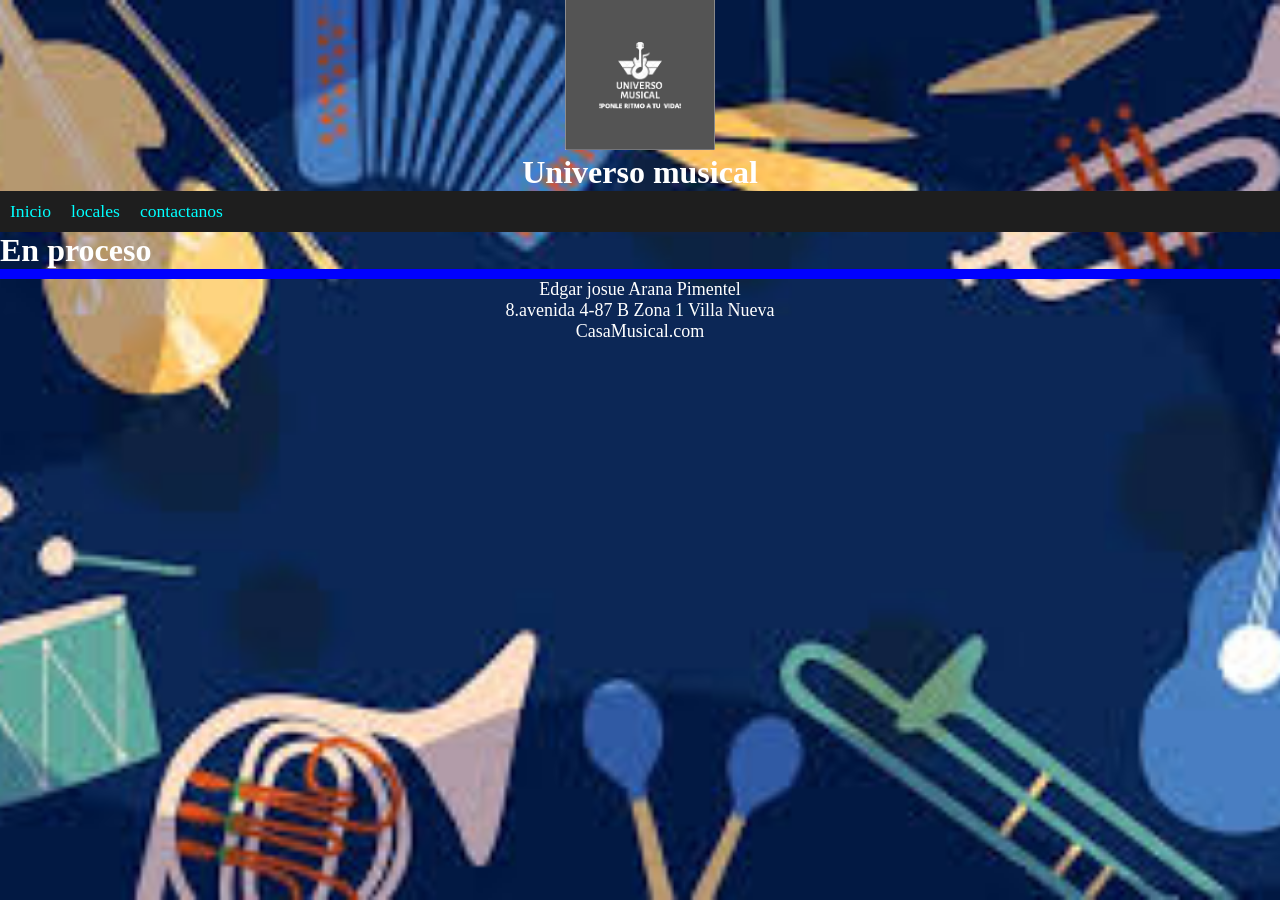
==== contactanos.html @ c8eccb11 "Mi pagina" ====
<!DOCTYPE html>
<html lang="en">
<head>
    <link rel="stylesheet" href="css/style.css">
    <meta charset="UTF-8">
    <meta name="viewport" content="width=device-width, initial-scale=1.0">
    <title>Universo musical</title>
</head>
<body>
    <header>
        <center>
             <div class="titulo"><img src="logotipo.jpg" width="150" height="150"><h1><b>Universo musical</b></h1></div>
        </center>
        <div class="barras">
            <button onclick="abrir_cerrar_menu()" class='boton_menu' id='x'></button> 
        </div>
        <nav id="menu" class="desplegable">
            <ul>
                <li><a href="index.html">Inicio</a></li>
                <li><a href="locales.html">locales</a></li>
                <li><a href="contactanos.html">contactanos</a></li>
            </ul>
        </nav>
    </header>
    <script src="java/main.js"></script>
    <h1>En proceso</h1>
    <hr color="blue" size="12" noshade="2">
    <footer>
        <center>Edgar josue Arana Pimentel</center>
        <center>8.avenida 4-87 B Zona 1 Villa Nueva</center>
        <center>CasaMusical.com</center>
    </footer>
</body>
</html>
---- css/style.css ----
*{
    margin: 0;
    padding: 0;
    box-sizing: border-box;
}

body{
    background-image: url(fondo.jfif);
    background-repeat: no-repeat;
    background-position: center center;
    background-attachment: fixed;
    flex-direction: column;
    background-size: cover;
    height: 100vh;
}

.barras{ display: none; }
.desplegable{background: #1e1e1e;}
ul{ display: flex; flex-direction: row; }
ul li{ padding: 10px; list-style: none; }
ul li a{ 
    color: cyan;
    text-decoration: none;
    text-align: center;
    font-size: 1.1rem;
}
nav ul li:hover{background: #ff5722;}

@media (max-width: 850px){
    .barras{
        background-color: #1e1e1e;
        display: block;
    }
    .desplegable{
        background: none;
        transform: translate(-100%);
        transition: 0.5s;
        font-size: 1.5rem;
        width: 50%;
    }
    ul{
        display: flex;
        flex-direction: column;
        height: 100vh;
    }
    a{
        padding: 0;
        font-size: 1.5rem;
        padding: 20px 0px 20px 20px;
        display: block;
        text-align: left;
    }
    .boton_menu{
        background-image: url('./icono_menu.png');
        background-color: #1e1e1e;
        background-repeat: no-repeat;
        height: 30px;
        width: 30px;
        background-size: 30px 30px;
        background-position: center;
    }
    button{
        margin: 5px;
        border: none;
        margin: 10px 10px 10px 20px;
    }

    .abrir_menu{
        background: rgba(30, 30, 30, 0.6);
        backdrop-filter: blur(20px);
        transform: translate(0%);
        width: 50%;
        transition: 0.5s;
    }

    .colocar_x{
        background-image: url('./icono_menu.png');
        background-color: #1e1e1e;
        background-repeat: no-repeat;
        height: 30px;
        width: 30px;
        background-size: 30px 30px;
        background-position: center;
    }

    @media (max-width: 500px){
        .desplegable{
            width: 100%;
            height: 100vh;
            font-size: 1.6rem;
        }
    }
}
p{
    color: white;
    font-size: large;
}
b{
    color: white;
}
footer{
    color: white;
    font-size: large;
}
div{
    text-align: center;
}
h1{
    color: white;

}
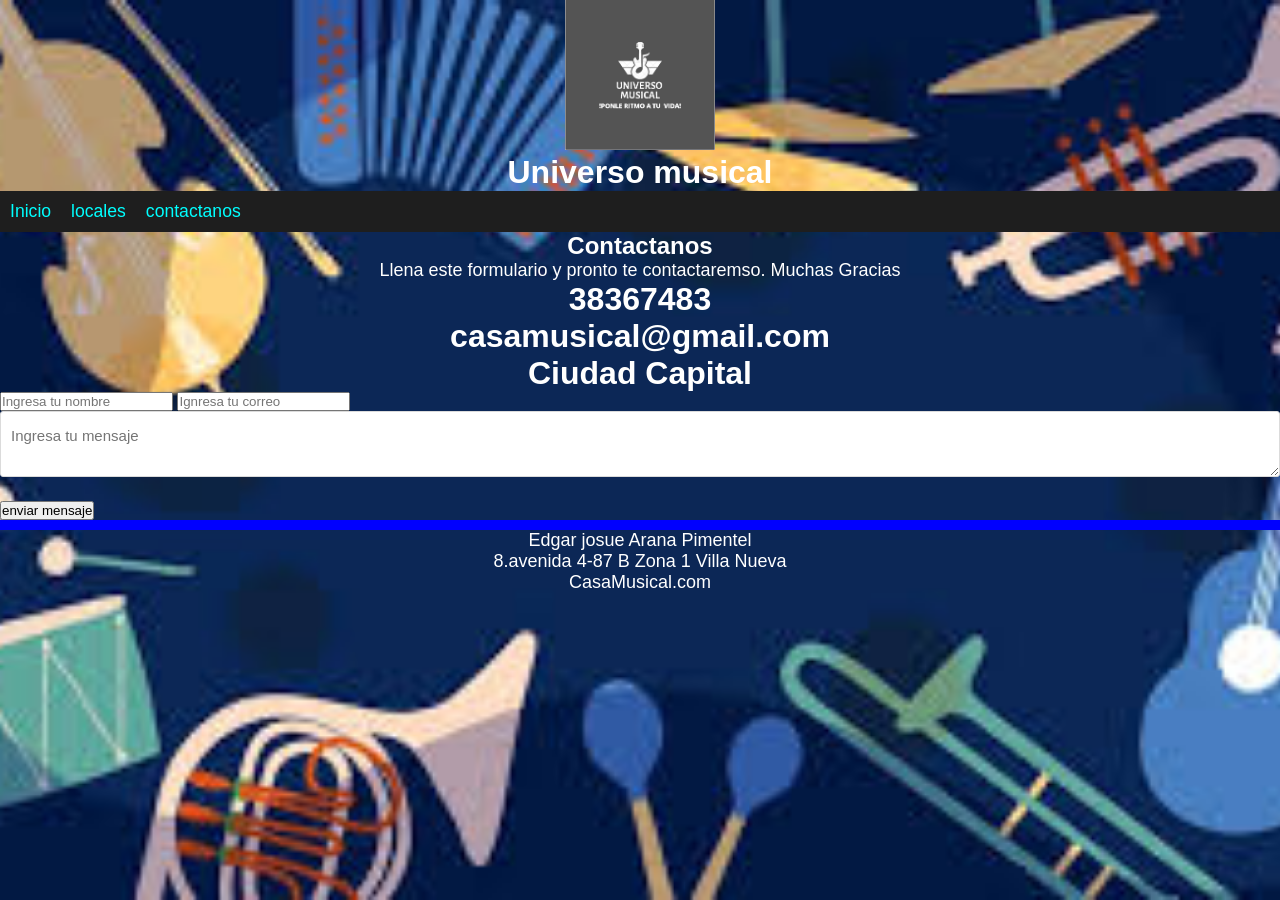
==== commit fa9bd940: "hola" ====
--- a/contactanos.html
+++ b/contactanos.html
@@ -23,7 +23,20 @@
         </nav>
     </header>
     <script src="java/main.js"></script>
-    <h1>En proceso</h1>
+    <div class="Container-form"></div>
+    <div class="info-form">
+        <h2>Contactanos</h2>
+        <p>Llena este formulario y pronto te contactaremso. Muchas Gracias</p>
+       <h1>38367483</h1> 
+       <h1>casamusical@gmail.com</h1>
+       <h1>Ciudad Capital</h1>
+    </div>
+    <form action="#" autocomplete="off">
+       <input type="text" name="nombre" placeholder="Ingresa tu nombre" class="campo"> 
+     <input type="email" name="correo" placeholder="Ignresa tu correo" class="campo">
+     <textarea name="mensaje" placeholder="Ingresa tu mensaje"></textarea>
+     <input type="submit" name="enviar" value="enviar mensaje" class="btn-enviar">
+    </form>
     <hr color="blue" size="12" noshade="2">
     <footer>
         <center>Edgar josue Arana Pimentel</center>
--- a/css/style.css
+++ b/css/style.css
@@ -2,6 +2,7 @@
     margin: 0;
     padding: 0;
     box-sizing: border-box;
+    font-family: Arial, Helvetica, sans-serif;
 }
 
 body{
@@ -41,7 +42,7 @@
     ul{
         display: flex;
         flex-direction: column;
-        height: 100vh;
+        height: 40vh;
     }
     a{
         padding: 0;
@@ -86,7 +87,7 @@
     @media (max-width: 500px){
         .desplegable{
             width: 100%;
-            height: 100vh;
+            height: 40vh;
             font-size: 1.6rem;
         }
     }
@@ -108,4 +109,69 @@
 h1{
     color: white;
 
+}
+ul{
+    color: white;
+    font-size: large;
+    text-align: center;
+}
+.container-form{
+    width: 100vh;
+    max-width: 1100px;
+    margin: auto;
+    display: grid;
+    grid-template-columns: repeat(2,1fr);
+    grid-gap: 50px;
+    margin-top: 90px;
+}
+.container-form h2{
+    margin-bottom: 15px;
+    font-size: 35px;
+}
+.container-form p{
+    font-size: 17px;
+    line-height: 1.6;
+    margin-bottom: 30px;
+}
+.container-form a{
+    font-size: 17px;
+    display: inline-block;
+    text-decoration: none;
+    width: 100%;
+    margin-bottom: 15px;
+    color: black;
+    font-weight: 700;
+}
+.container-form form .campo,textarea{
+    width: 100%;
+    padding: 15px 10px;
+    font-size: 15px;
+    border: 1px solid #dbdbdb;
+    margin-bottom: 20px;
+    border-radius: 3px;
+    outline: 0px;
+}
+.container-form form textarea{
+    max-width: 530px;
+    min-width: 530px;
+    min-height: 140px;
+    max-height: 140px;
+}
+.container-form .btn-enviar{
+    padding: 15px;
+    font-size: 16px;
+    border: none;
+    outline: 0px;
+    background: orange;
+    color: white;
+    border-radius: 3px;
+    cursor: pointer;
+    transition: all 300ms ease;
+}
+.container-form .btn-enviar:hover{
+    background: #e3e3e3;
+}
+h2{
+    color: white;
+    text-align: center
 }
